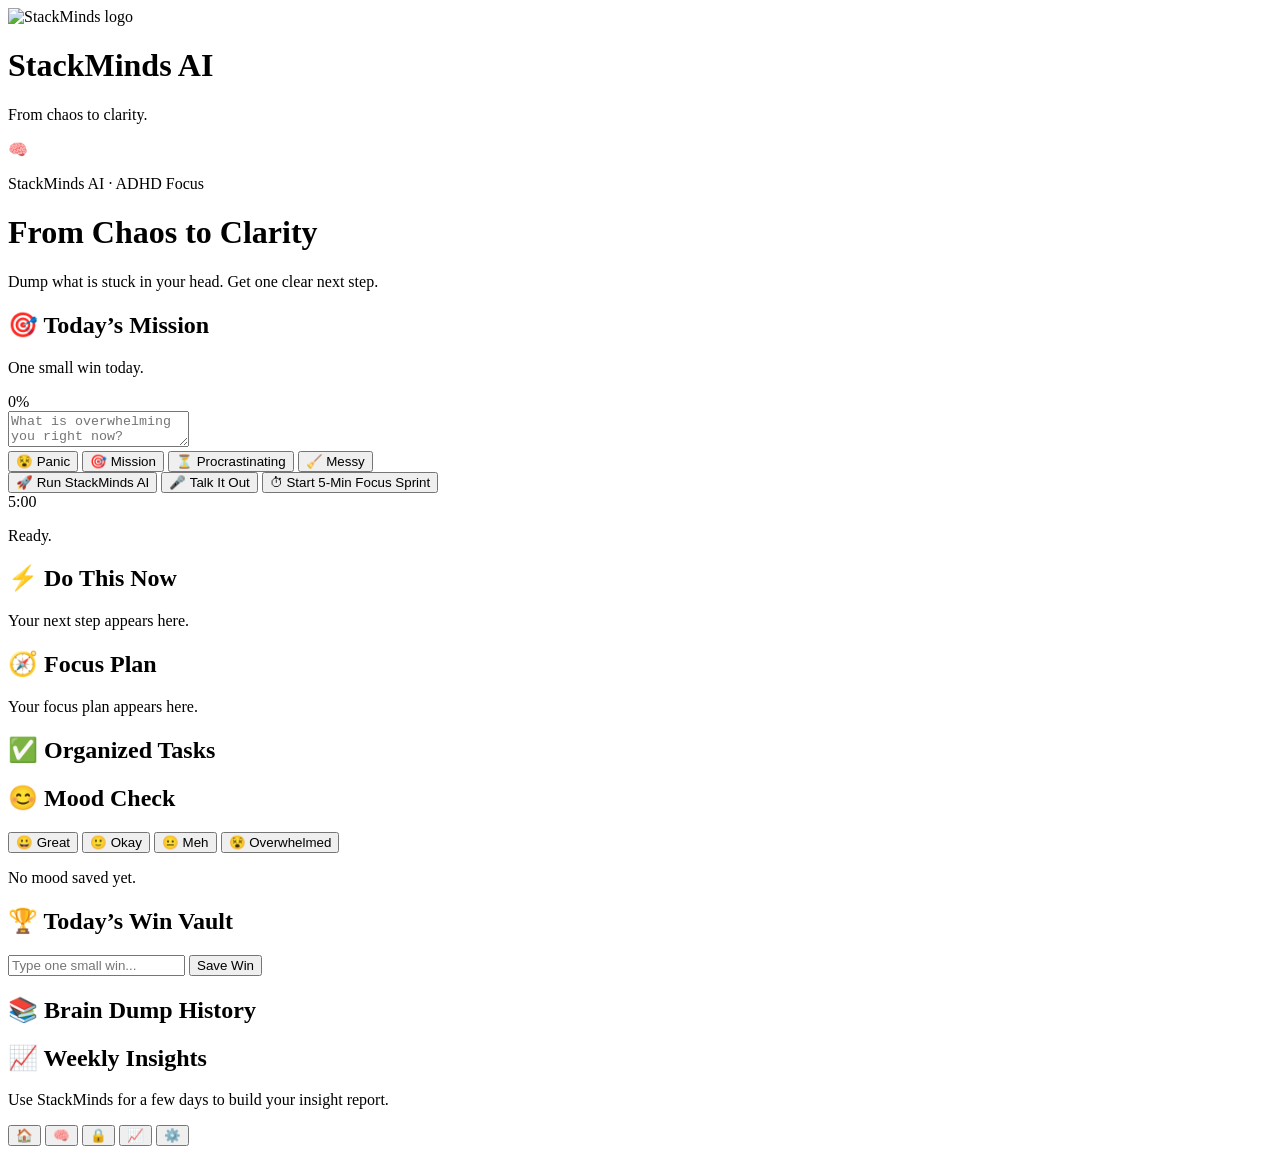
==== app/static/index.html @ afad3c99 "Change settings button to navigate to settings page" ====
<!DOCTYPE html>
<html lang="en">
<head>
  <meta charset="UTF-8" />
  <meta name="viewport" content="width=device-width, initial-scale=1.0" />

  <title>StackMinds AI</title>

  <link rel="manifest" href="/static/manifest.webmanifest" /><link rel="icon" type="image/png" href="/static/icon-192.png" />
<link rel="apple-touch-icon" href="/static/icon-192.png" />
<meta name="theme-color" content="#020617" />
  <link rel="stylesheet" href="/static/style.css" />
</head>

<body>

  <div id="splashScreen" class="splash-screen">
    <img src="/static/icon-512.png" class="splash-logo" alt="StackMinds logo">
    <h1>StackMinds AI</h1>
    <p>From chaos to clarity.</p>
  </div>

  <div class="phone-shell">

    <header class="app-header">
      <div class="logo-circle">🧠</div>
      <p class="eyebrow">StackMinds AI · ADHD Focus</p>
      <h1>From Chaos to Clarity</h1>
      <p class="helper">
        Dump what is stuck in your head. Get one clear next step.
      </p>
    </header>

    <section class="card mission-card">
      <h2>🎯 Today’s Mission</h2>
      <p id="missionText">One small win today.</p>

      <div class="progress-ring">
        <div class="ring">
          <div class="ring-inner" id="progressText">0%</div>
        </div>
      </div>
    </section>

    <section class="input-card">
      <textarea
        id="ideaInput"
        placeholder="What is overwhelming you right now?"
      ></textarea>

      <div class="quick-buttons">
        <button onclick="quickFill('I feel overwhelmed and need one tiny action.')">😵 Panic</button>
        <button onclick="quickFill('I need one mission for today.')">🎯 Mission</button>
        <button onclick="quickFill('I keep procrastinating and cannot start.')">⏳ Procrastinating</button>
        <button onclick="quickFill('My room or apartment is messy.')">🧹 Messy</button>
      </div>

      <button class="main-button" onclick="runStackMinds()">
  🚀 Run StackMinds AI
</button>
      <button class="secondary-button" onclick="startVoiceDump()">🎤 Talk It Out</button>
      <button class="secondary-button" onclick="startFocusSprint()">⏱ Start 5-Min Focus Sprint</button>

      <div class="timer" id="timerDisplay">5:00</div>

      <p id="statusText">Ready.</p>
    </section>

    <section class="card highlight">
      <h2>⚡ Do This Now</h2>
      <p id="nextStep">Your next step appears here.</p>
    </section>

    <section class="card">
      <h2>🧭 Focus Plan</h2>
      <p id="focusPlan">Your focus plan appears here.</p>
    </section>

    <section class="card">
      <h2>✅ Organized Tasks</h2>
      <ul id="taskList"></ul>
    </section>

    <section class="card">
      <h2>😊 Mood Check</h2>

      <div class="quick-buttons">
        <button onclick="saveMood('great')">😀 Great</button>
        <button onclick="saveMood('okay')">🙂 Okay</button>
        <button onclick="saveMood('meh')">😐 Meh</button>
        <button onclick="saveMood('overwhelmed')">😵 Overwhelmed</button>
      </div>

      <p id="moodStatus">No mood saved yet.</p>
    </section>

    <section class="card">
      <h2>🏆 Today’s Win Vault</h2>
      <input id="winInput" placeholder="Type one small win..." />
      <button class="secondary-button" onclick="saveWin()">Save Win</button>
      <ul id="winList"></ul>
    </section>

    <section class="card">
      <h2>📚 Brain Dump History</h2>
      <ul id="historyList"></ul>
    </section>

    <section class="card">
      <h2>📈 Weekly Insights</h2>
      <p id="weeklyInsights">
        Use StackMinds for a few days to build your insight report.
      </p>
    </section>

    <nav class="bottom-nav">

  <button onclick="window.location='/'">
    🏠
  </button>

  <button onclick="window.scrollTo({top:0,behavior:'smooth'})">
    🧠
  </button>

  <button onclick="window.location='/static/privacy.html'">
    🔒
  </button>

  <button onclick="alert('Statistics coming soon!')">
    📈
  </button>

  <button onclick="window.location='/static/settings.html'">
  ⚙️
</button>

</nav>

  </div>

  <script src="/static/app.js"></script>
</body>
</html>
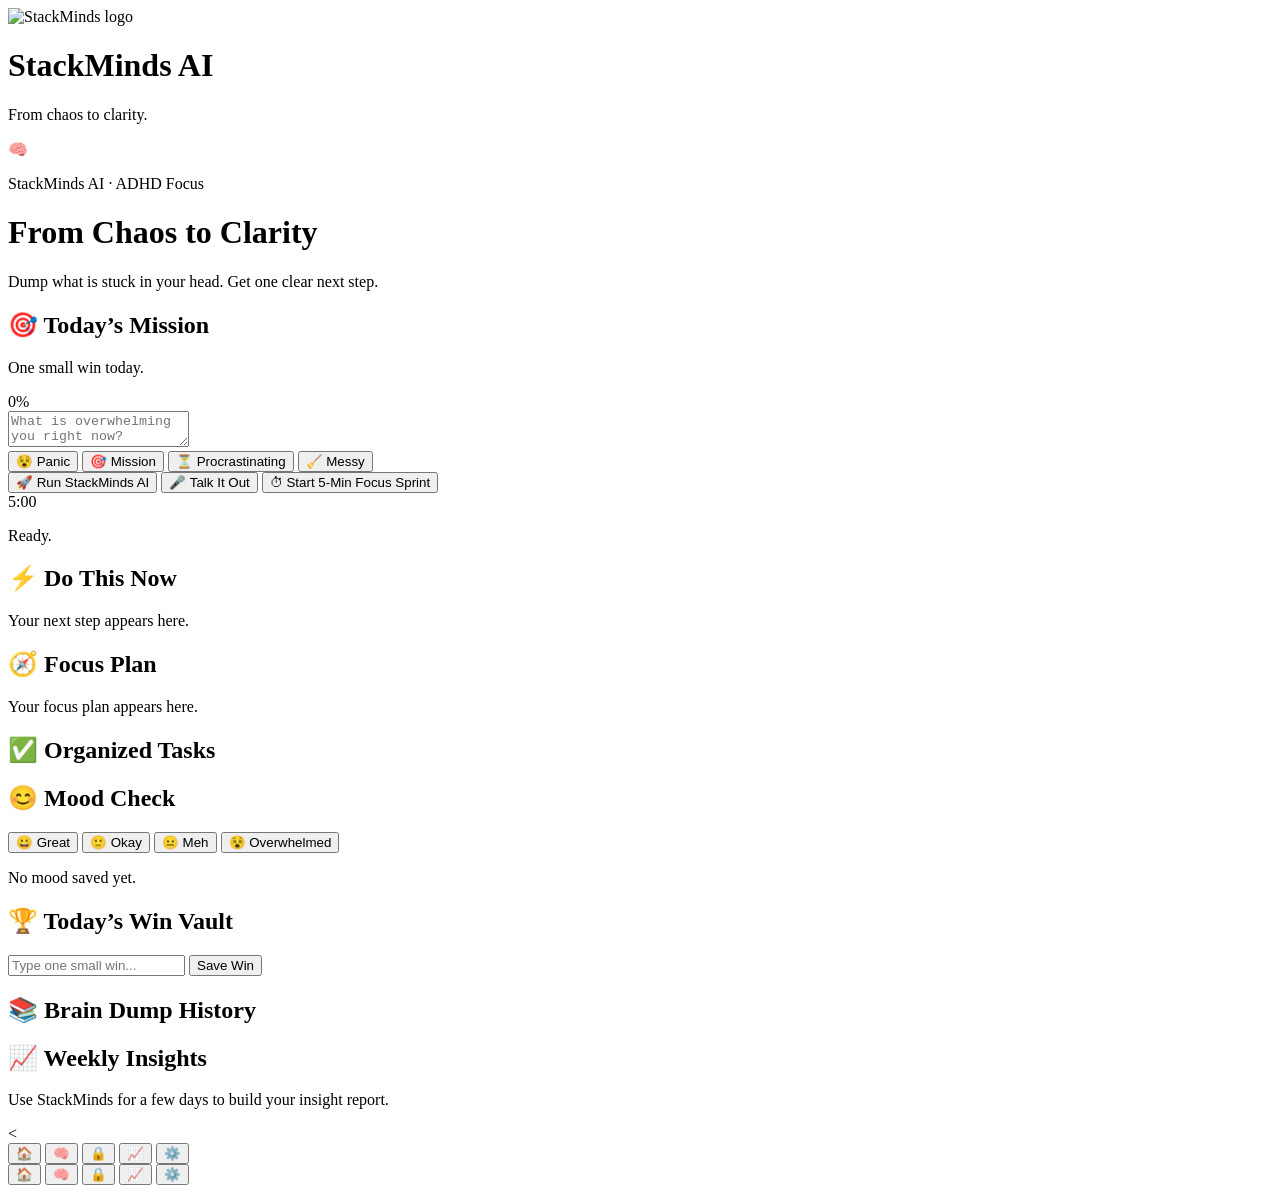
==== commit 9fd81f90: "Update index.html" ====
--- a/app/static/index.html
+++ b/app/static/index.html
@@ -113,7 +113,29 @@
       </p>
     </section>
 
-    <nav class="bottom-nav">
+    <<nav class="bottom-nav">
+
+  <button onclick="window.location='/'" title="Home">
+    🏠
+  </button>
+
+  <button onclick="window.scrollTo({top:0, behavior:'smooth'})" title="Brain Dump">
+    🧠
+  </button>
+
+  <button onclick="window.location='/static/privacy.html'" title="Privacy">
+    🔒
+  </button>
+
+  <button onclick="window.location='/static/stats.html'" title="Stats">
+    📈
+  </button>
+
+  <button onclick="window.location='/static/settings.html'" title="Settings">
+    ⚙️
+  </button>
+
+</nav>
 
   <button onclick="window.location='/'">
     🏠
@@ -127,9 +149,9 @@
     🔒
   </button>
 
-  <button onclick="alert('Statistics coming soon!')">
-    📈
-  </button>
+ <button onclick="window.location='/static/stats.html'">
+  📈
+ </button> 
 
   <button onclick="window.location='/static/settings.html'">
   ⚙️
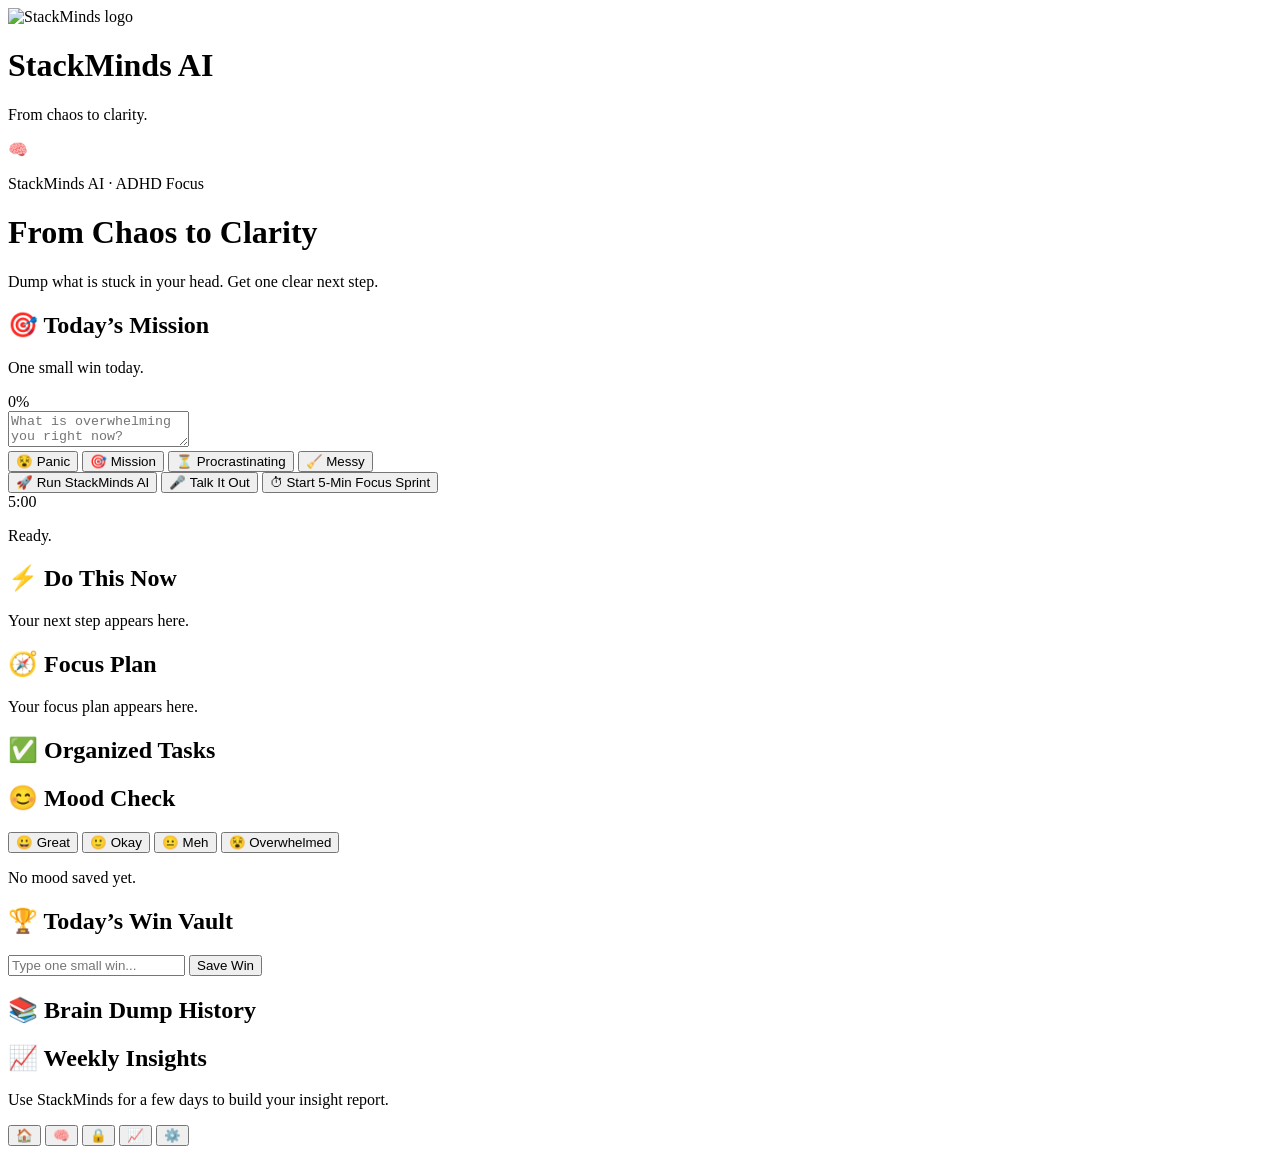
==== commit 9bdd188b: "Refactor bottom navigation in index.html Removed redundant navigation buttons from the bottom naviga" ====
--- a/app/static/index.html
+++ b/app/static/index.html
@@ -113,7 +113,7 @@
       </p>
     </section>
 
-    <<nav class="bottom-nav">
+    <nav class="bottom-nav">
 
   <button onclick="window.location='/'" title="Home">
     🏠
@@ -136,29 +136,6 @@
   </button>
 
 </nav>
-
-  <button onclick="window.location='/'">
-    🏠
-  </button>
-
-  <button onclick="window.scrollTo({top:0,behavior:'smooth'})">
-    🧠
-  </button>
-
-  <button onclick="window.location='/static/privacy.html'">
-    🔒
-  </button>
-
- <button onclick="window.location='/static/stats.html'">
-  📈
- </button> 
-
-  <button onclick="window.location='/static/settings.html'">
-  ⚙️
-</button>
-
-</nav>
-
   </div>
 
   <script src="/static/app.js"></script>
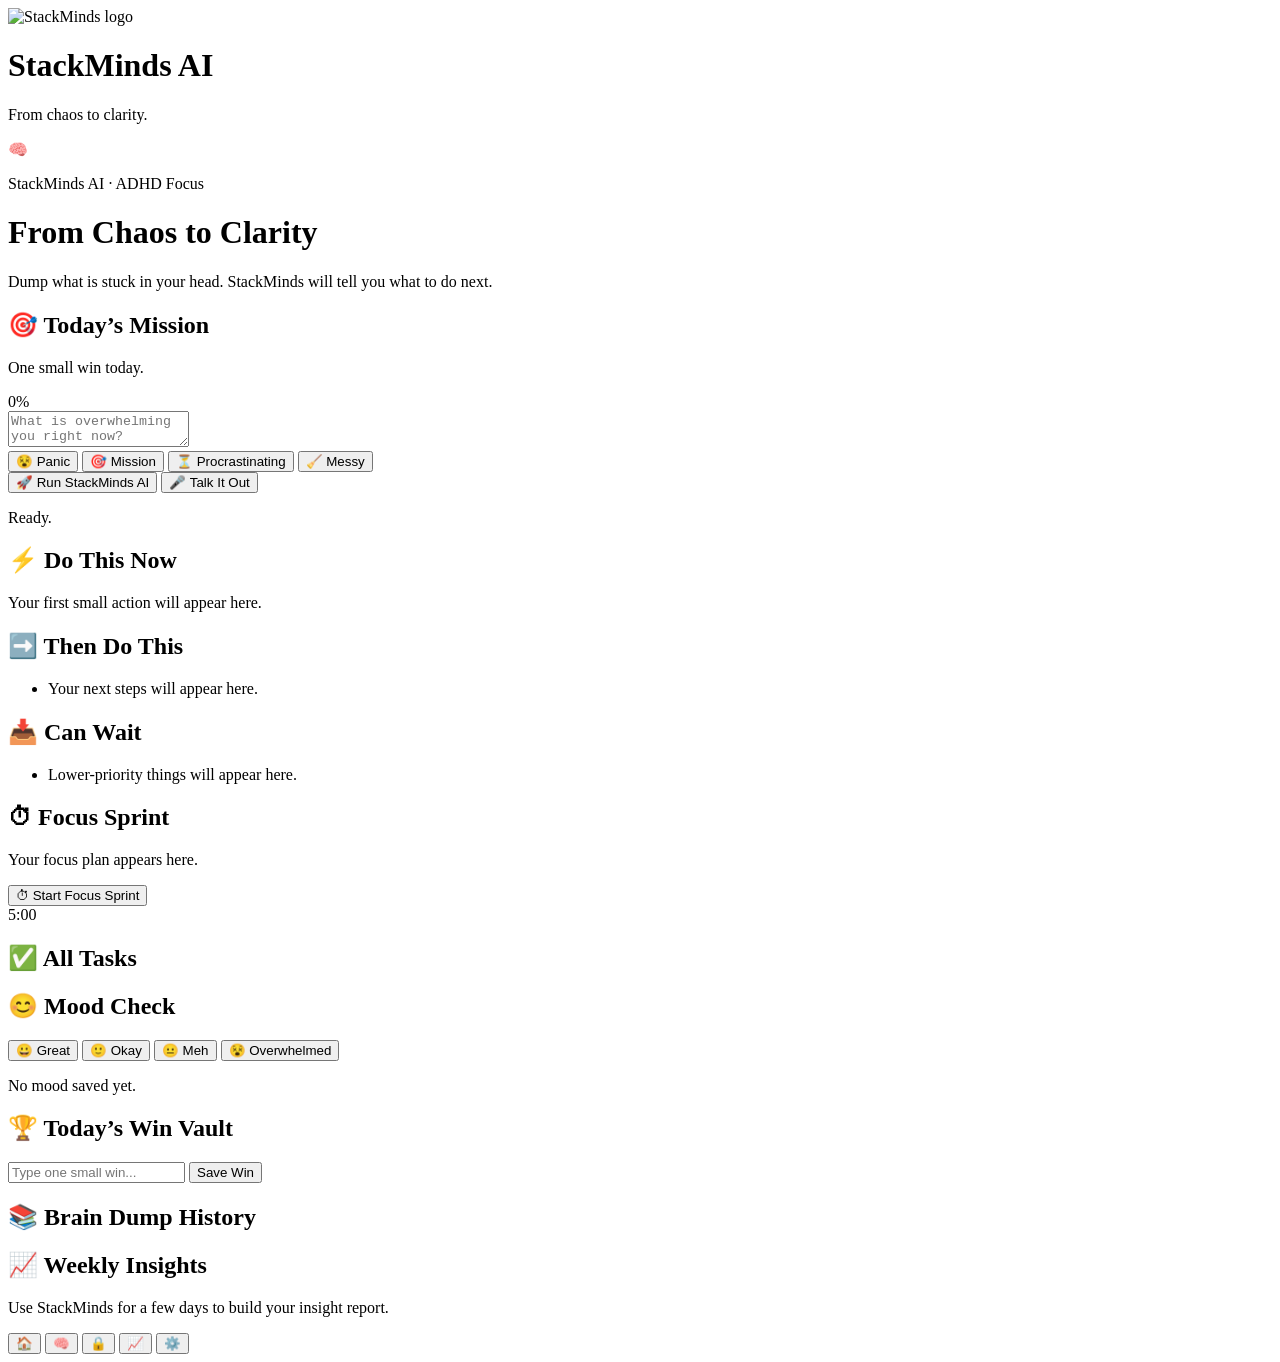
==== commit 0e79b31d: "Update index.html" ====
--- a/app/static/index.html
+++ b/app/static/index.html
@@ -1,143 +1,503 @@
 <!DOCTYPE html>
 <html lang="en">
+
 <head>
   <meta charset="UTF-8" />
-  <meta name="viewport" content="width=device-width, initial-scale=1.0" />
+
+  <meta
+    name="viewport"
+    content="width=device-width, initial-scale=1.0"
+  />
 
   <title>StackMinds AI</title>
 
-  <link rel="manifest" href="/static/manifest.webmanifest" /><link rel="icon" type="image/png" href="/static/icon-192.png" />
-<link rel="apple-touch-icon" href="/static/icon-192.png" />
-<meta name="theme-color" content="#020617" />
-  <link rel="stylesheet" href="/static/style.css" />
+  <link
+    rel="manifest"
+    href="/static/manifest.webmanifest"
+  />
+
+  <link
+    rel="icon"
+    type="image/png"
+    href="/static/icon-192.png"
+  />
+
+  <link
+    rel="apple-touch-icon"
+    href="/static/icon-192.png"
+  />
+
+  <meta
+    name="theme-color"
+    content="#020617"
+  />
+
+  <link
+    rel="stylesheet"
+    href="/static/style.css"
+  />
 </head>
 
+
 <body>
 
-  <div id="splashScreen" class="splash-screen">
-    <img src="/static/icon-512.png" class="splash-logo" alt="StackMinds logo">
-    <h1>StackMinds AI</h1>
-    <p>From chaos to clarity.</p>
+
+  <!-- =========================
+       SPLASH SCREEN
+       ========================= -->
+
+  <div
+    id="splashScreen"
+    class="splash-screen"
+  >
+
+    <img
+      src="/static/icon-512.png"
+      class="splash-logo"
+      alt="StackMinds logo"
+    />
+
+    <h1>
+      StackMinds AI
+    </h1>
+
+    <p>
+      From chaos to clarity.
+    </p>
+
   </div>
 
+
+
+  <!-- =========================
+       MAIN APP
+       ========================= -->
+
   <div class="phone-shell">
 
+
+    <!-- =========================
+         HEADER
+         ========================= -->
+
     <header class="app-header">
-      <div class="logo-circle">🧠</div>
-      <p class="eyebrow">StackMinds AI · ADHD Focus</p>
-      <h1>From Chaos to Clarity</h1>
+
+      <div class="logo-circle">
+        🧠
+      </div>
+
+      <p class="eyebrow">
+        StackMinds AI · ADHD Focus
+      </p>
+
+      <h1>
+        From Chaos to Clarity
+      </h1>
+
       <p class="helper">
-        Dump what is stuck in your head. Get one clear next step.
-      </p>
+        Dump what is stuck in your head.
+        StackMinds will tell you what to do next.
+      </p>
+
     </header>
 
+
+
+    <!-- =========================
+         TODAY'S MISSION
+         ========================= -->
+
     <section class="card mission-card">
-      <h2>🎯 Today’s Mission</h2>
-      <p id="missionText">One small win today.</p>
+
+      <h2>
+        🎯 Today’s Mission
+      </h2>
+
+      <p id="missionText">
+        One small win today.
+      </p>
 
       <div class="progress-ring">
+
         <div class="ring">
-          <div class="ring-inner" id="progressText">0%</div>
+
+          <div
+            class="ring-inner"
+            id="progressText"
+          >
+            0%
+          </div>
+
         </div>
+
       </div>
-    </section>
+
+    </section>
+
+
+
+    <!-- =========================
+         BRAIN DUMP
+         ========================= -->
 
     <section class="input-card">
+
       <textarea
         id="ideaInput"
         placeholder="What is overwhelming you right now?"
       ></textarea>
 
+
+      <!-- QUICK START BUTTONS -->
+
       <div class="quick-buttons">
-        <button onclick="quickFill('I feel overwhelmed and need one tiny action.')">😵 Panic</button>
-        <button onclick="quickFill('I need one mission for today.')">🎯 Mission</button>
-        <button onclick="quickFill('I keep procrastinating and cannot start.')">⏳ Procrastinating</button>
-        <button onclick="quickFill('My room or apartment is messy.')">🧹 Messy</button>
+
+        <button
+          onclick="quickFill('I feel overwhelmed and need one tiny action.')"
+        >
+          😵 Panic
+        </button>
+
+        <button
+          onclick="quickFill('I need one mission for today.')"
+        >
+          🎯 Mission
+        </button>
+
+        <button
+          onclick="quickFill('I keep procrastinating and cannot start.')"
+        >
+          ⏳ Procrastinating
+        </button>
+
+        <button
+          onclick="quickFill('My room or apartment is messy.')"
+        >
+          🧹 Messy
+        </button>
+
       </div>
 
-      <button class="main-button" onclick="runStackMinds()">
-  🚀 Run StackMinds AI
-</button>
-      <button class="secondary-button" onclick="startVoiceDump()">🎤 Talk It Out</button>
-      <button class="secondary-button" onclick="startFocusSprint()">⏱ Start 5-Min Focus Sprint</button>
-
-      <div class="timer" id="timerDisplay">5:00</div>
-
-      <p id="statusText">Ready.</p>
-    </section>
+
+      <!-- RUN STACKMINDS -->
+
+      <button
+        class="main-button"
+        onclick="runStackMinds()"
+      >
+        🚀 Run StackMinds AI
+      </button>
+
+
+      <!-- TALK IT OUT -->
+
+      <button
+        class="secondary-button"
+        onclick="startVoiceDump()"
+      >
+        🎤 Talk It Out
+      </button>
+
+
+      <p id="statusText">
+        Ready.
+      </p>
+
+    </section>
+
+
+
+    <!-- =========================
+         DO THIS NOW
+         ========================= -->
 
     <section class="card highlight">
-      <h2>⚡ Do This Now</h2>
-      <p id="nextStep">Your next step appears here.</p>
-    </section>
+
+      <h2>
+        ⚡ Do This Now
+      </h2>
+
+      <p id="nextStep">
+        Your first small action will appear here.
+      </p>
+
+    </section>
+
+
+
+    <!-- =========================
+         THEN DO THIS
+         ========================= -->
+
+    <section
+      class="card"
+      id="thenDoCard"
+    >
+
+      <h2>
+        ➡️ Then Do This
+      </h2>
+
+      <ul id="thenDoList">
+
+        <li>
+          Your next steps will appear here.
+        </li>
+
+      </ul>
+
+    </section>
+
+
+
+    <!-- =========================
+         CAN WAIT
+         ========================= -->
+
+    <section
+      class="card"
+      id="canWaitCard"
+    >
+
+      <h2>
+        📥 Can Wait
+      </h2>
+
+      <ul id="canWaitList">
+
+        <li>
+          Lower-priority things will appear here.
+        </li>
+
+      </ul>
+
+    </section>
+
+
+
+    <!-- =========================
+         FOCUS SPRINT
+         ========================= -->
 
     <section class="card">
-      <h2>🧭 Focus Plan</h2>
-      <p id="focusPlan">Your focus plan appears here.</p>
-    </section>
+
+      <h2>
+        ⏱ Focus Sprint
+      </h2>
+
+      <p id="focusPlan">
+        Your focus plan appears here.
+      </p>
+
+
+      <button
+        class="secondary-button"
+        id="focusSprintButton"
+        onclick="startFocusSprint()"
+      >
+        ⏱ Start Focus Sprint
+      </button>
+
+
+      <div
+        class="timer"
+        id="timerDisplay"
+      >
+        5:00
+      </div>
+
+    </section>
+
+
+
+    <!-- =========================
+         ALL ORGANIZED TASKS
+         ========================= -->
 
     <section class="card">
-      <h2>✅ Organized Tasks</h2>
+
+      <h2>
+        ✅ All Tasks
+      </h2>
+
       <ul id="taskList"></ul>
-    </section>
+
+    </section>
+
+
+
+    <!-- =========================
+         MOOD CHECK
+         ========================= -->
 
     <section class="card">
-      <h2>😊 Mood Check</h2>
+
+      <h2>
+        😊 Mood Check
+      </h2>
+
 
       <div class="quick-buttons">
-        <button onclick="saveMood('great')">😀 Great</button>
-        <button onclick="saveMood('okay')">🙂 Okay</button>
-        <button onclick="saveMood('meh')">😐 Meh</button>
-        <button onclick="saveMood('overwhelmed')">😵 Overwhelmed</button>
+
+        <button
+          onclick="saveMood('great')"
+        >
+          😀 Great
+        </button>
+
+        <button
+          onclick="saveMood('okay')"
+        >
+          🙂 Okay
+        </button>
+
+        <button
+          onclick="saveMood('meh')"
+        >
+          😐 Meh
+        </button>
+
+        <button
+          onclick="saveMood('overwhelmed')"
+        >
+          😵 Overwhelmed
+        </button>
+
       </div>
 
-      <p id="moodStatus">No mood saved yet.</p>
-    </section>
+
+      <p id="moodStatus">
+        No mood saved yet.
+      </p>
+
+    </section>
+
+
+
+    <!-- =========================
+         WIN VAULT
+         ========================= -->
 
     <section class="card">
-      <h2>🏆 Today’s Win Vault</h2>
-      <input id="winInput" placeholder="Type one small win..." />
-      <button class="secondary-button" onclick="saveWin()">Save Win</button>
+
+      <h2>
+        🏆 Today’s Win Vault
+      </h2>
+
+
+      <input
+        id="winInput"
+        placeholder="Type one small win..."
+      />
+
+
+      <button
+        class="secondary-button"
+        onclick="saveWin()"
+      >
+        Save Win
+      </button>
+
+
       <ul id="winList"></ul>
-    </section>
+
+    </section>
+
+
+
+    <!-- =========================
+         BRAIN DUMP HISTORY
+         ========================= -->
 
     <section class="card">
-      <h2>📚 Brain Dump History</h2>
+
+      <h2>
+        📚 Brain Dump History
+      </h2>
+
       <ul id="historyList"></ul>
-    </section>
+
+    </section>
+
+
+
+    <!-- =========================
+         WEEKLY INSIGHTS
+         ========================= -->
 
     <section class="card">
-      <h2>📈 Weekly Insights</h2>
+
+      <h2>
+        📈 Weekly Insights
+      </h2>
+
       <p id="weeklyInsights">
-        Use StackMinds for a few days to build your insight report.
-      </p>
-    </section>
+        Use StackMinds for a few days
+        to build your insight report.
+      </p>
+
+    </section>
+
+
+
+    <!-- =========================
+         BOTTOM NAVIGATION
+         ========================= -->
 
     <nav class="bottom-nav">
 
-  <button onclick="window.location='/'" title="Home">
-    🏠
-  </button>
-
-  <button onclick="window.scrollTo({top:0, behavior:'smooth'})" title="Brain Dump">
-    🧠
-  </button>
-
-  <button onclick="window.location='/static/privacy.html'" title="Privacy">
-    🔒
-  </button>
-
-  <button onclick="window.location='/static/stats.html'" title="Stats">
-    📈
-  </button>
-
-  <button onclick="window.location='/static/settings.html'" title="Settings">
-    ⚙️
-  </button>
-
-</nav>
+      <button
+        onclick="window.location='/'"
+        title="Home"
+      >
+        🏠
+      </button>
+
+
+      <button
+        onclick="window.scrollTo({top:0, behavior:'smooth'})"
+        title="Brain Dump"
+      >
+        🧠
+      </button>
+
+
+      <button
+        onclick="window.location='/privacy'"
+        title="Privacy"
+      >
+        🔒
+      </button>
+
+
+      <button
+        onclick="window.location='/stats'"
+        title="Stats"
+      >
+        📈
+      </button>
+
+
+      <button
+        onclick="window.location='/settings'"
+        title="Settings"
+      >
+        ⚙️
+      </button>
+
+    </nav>
+
+
   </div>
 
-  <script src="/static/app.js"></script>
+
+  <!-- =========================
+       JAVASCRIPT
+       ========================= -->
+
+  <script src="/static/app.js?v=3"></script>
+
+
 </body>
+
 </html>
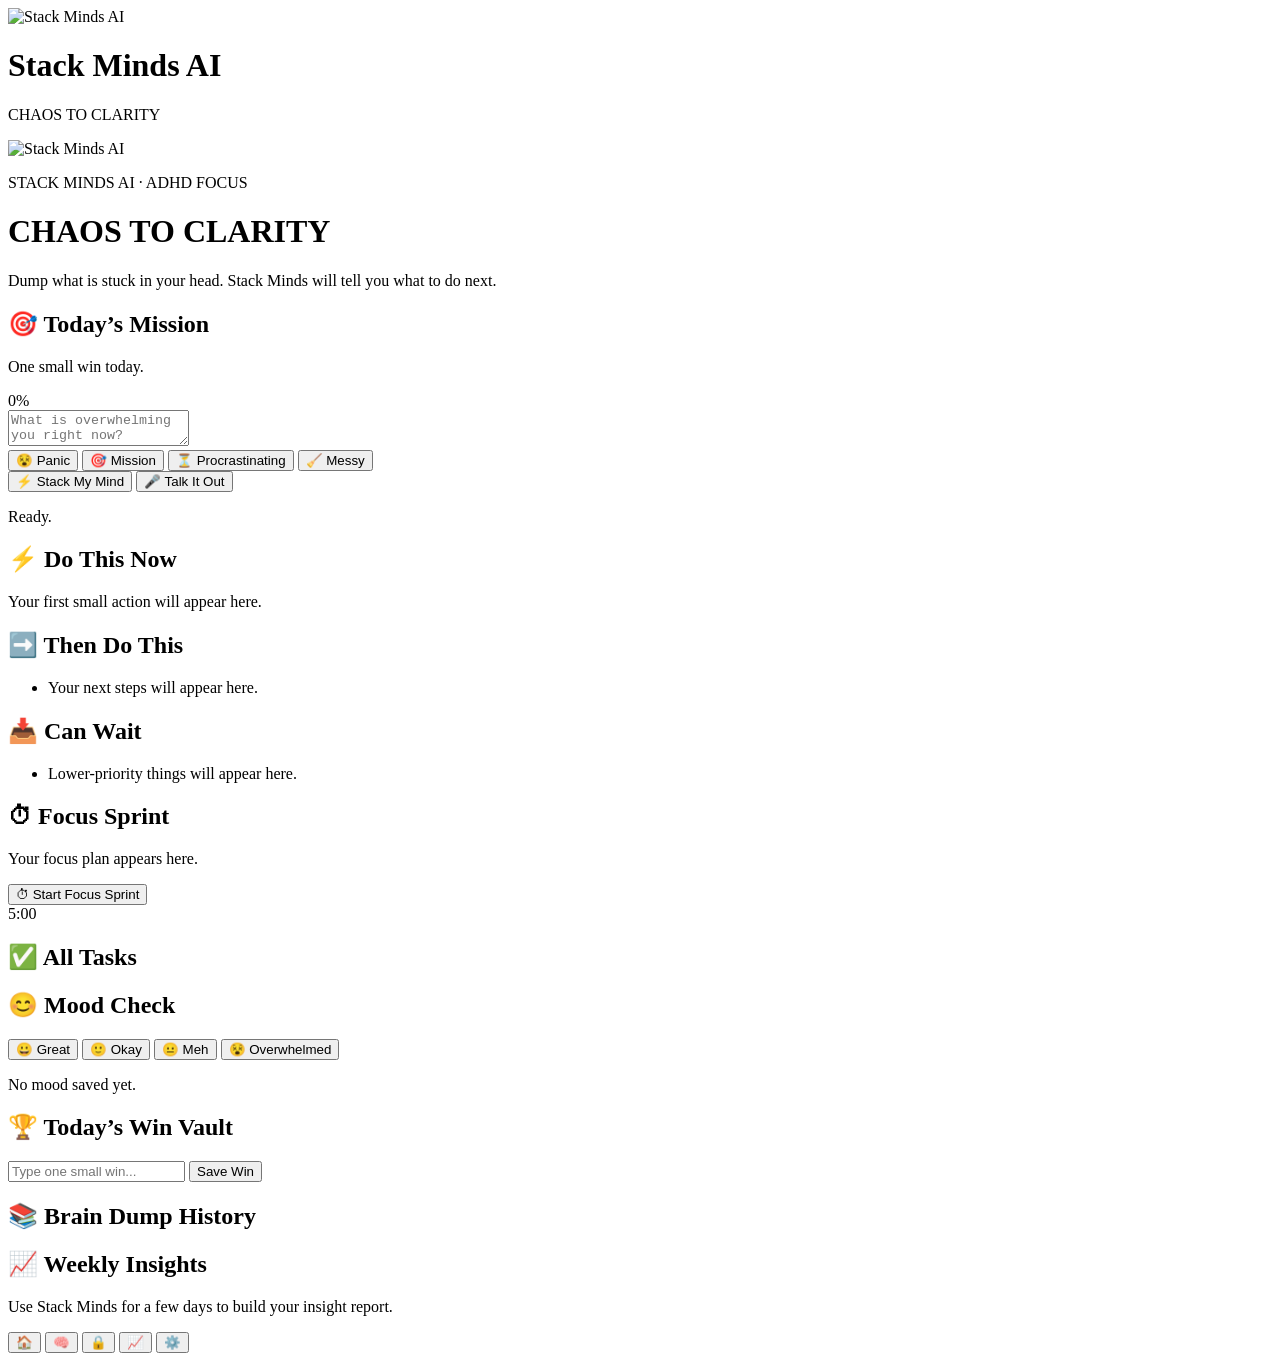
==== commit 25340303: "Update branding from 'StackMinds' to 'Stack Minds AI'" ====
--- a/app/static/index.html
+++ b/app/static/index.html
@@ -9,7 +9,7 @@
     content="width=device-width, initial-scale=1.0"
   />
 
-  <title>StackMinds AI</title>
+  <title>Stack Minds AI</title>
 
   <link
     rel="manifest"
@@ -19,17 +19,17 @@
   <link
     rel="icon"
     type="image/png"
-    href="/static/icon-192.png"
+    href="/static/stackminds-icon-192.png"
   />
 
   <link
     rel="apple-touch-icon"
-    href="/static/icon-192.png"
+    href="/static/stackminds-icon-192.png"
   />
 
   <meta
     name="theme-color"
-    content="#020617"
+    content="#0a0a0f"
   />
 
   <link
@@ -52,17 +52,17 @@
   >
 
     <img
-      src="/static/icon-512.png"
+      src="/static/stackminds-icon-512.png"
       class="splash-logo"
-      alt="StackMinds logo"
+      alt="Stack Minds AI"
     />
 
     <h1>
-      StackMinds AI
+      Stack Minds AI
     </h1>
 
     <p>
-      From chaos to clarity.
+      CHAOS TO CLARITY
     </p>
 
   </div>
@@ -83,20 +83,26 @@
     <header class="app-header">
 
       <div class="logo-circle">
-        🧠
+
+        <img
+          src="/static/stackminds-icon-192.png"
+          alt="Stack Minds AI"
+          class="header-logo"
+        />
+
       </div>
 
       <p class="eyebrow">
-        StackMinds AI · ADHD Focus
+        STACK MINDS AI · ADHD FOCUS
       </p>
 
       <h1>
-        From Chaos to Clarity
+        CHAOS TO CLARITY
       </h1>
 
       <p class="helper">
         Dump what is stuck in your head.
-        StackMinds will tell you what to do next.
+        Stack Minds will tell you what to do next.
       </p>
 
     </header>
@@ -179,13 +185,13 @@
       </div>
 
 
-      <!-- RUN STACKMINDS -->
+      <!-- RUN STACK MINDS -->
 
       <button
         class="main-button"
         onclick="runStackMinds()"
       >
-        🚀 Run StackMinds AI
+        ⚡ Stack My Mind
       </button>
 
 
@@ -432,7 +438,7 @@
       </h2>
 
       <p id="weeklyInsights">
-        Use StackMinds for a few days
+        Use Stack Minds for a few days
         to build your insight report.
       </p>
 
